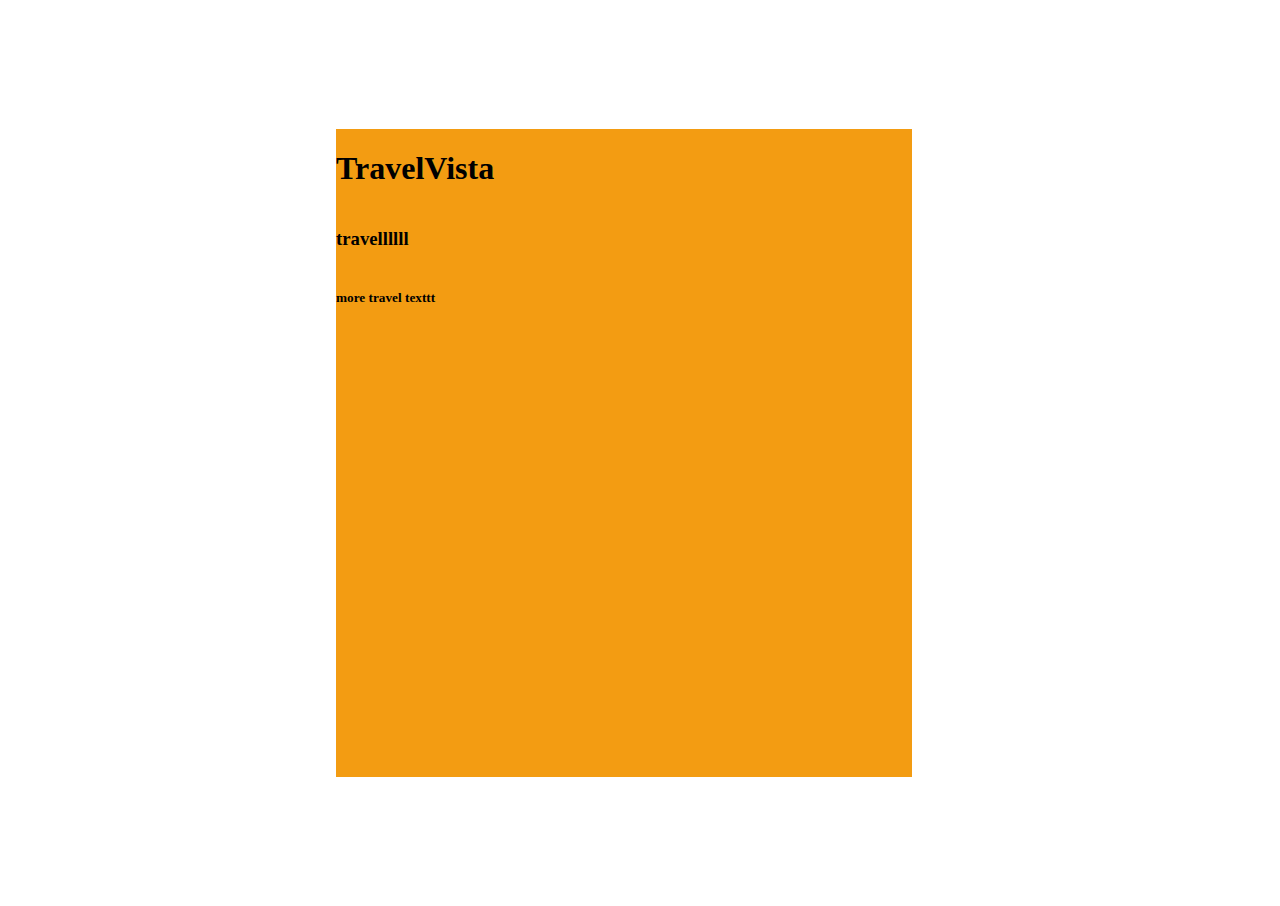
==== kund1.html @ 30a06f60 "layout" ====
<!DOCTYPE html>
<html lang="en">
<head>
    <meta charset="UTF-8">
    <meta name="viewport" content="width=device-width, initial-scale=1.0">
    <title>Document</title>
    <link rel="stylesheet" href="css/kund1.css">
</head>
<body>
    

<div id="container"> 
    <div id="layout"> 
        <div id="main">
            <h1> TravelVista </h1>
            <h3> travellllll </h3>
            <h5> more travel texttt</h5>
            </div>
    </div>



</div>



</body>
</html>
---- css/kund1.css ----
#container{ 

    display: grid; 
    width: 90vw;
    height: 90vh;
    padding: 40px;
    grid-template-columns: 25% 25% 25% 25%;
    grid-template-rows: 10% 40% 40% 10%;
    grid-template-areas: 
    ' . . . . '
    ' . mn mn . '
    ' . mn mn . '
    ' . . . . '

;
}

#layout{
    grid-area:  mn ;
    background-color: #f39c12;
}

#main{
    display: grid;
    grid-template-areas: 
    
    ;
}
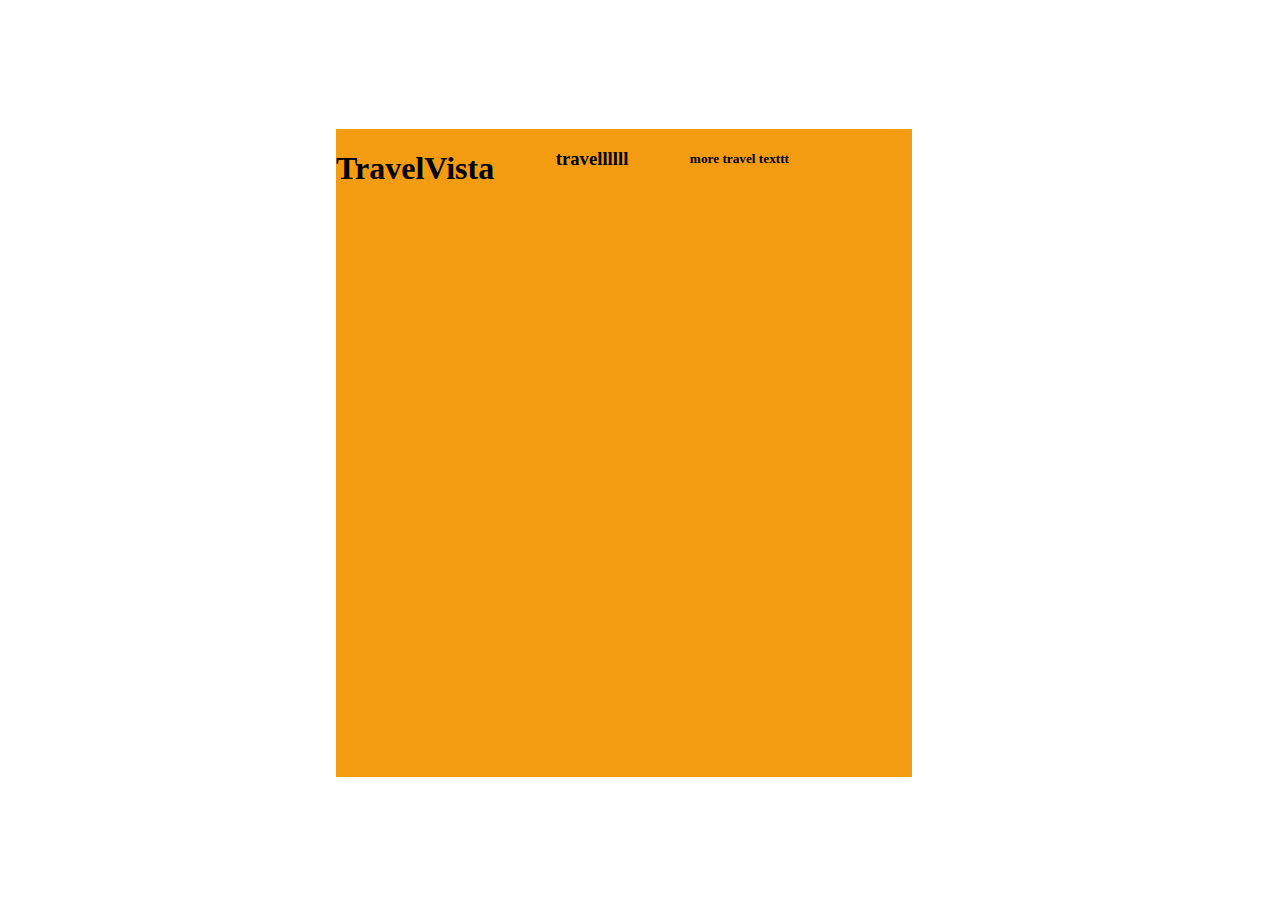
==== commit add6ff94: "mer grid" ====
--- a/kund1.html
+++ b/kund1.html
@@ -16,7 +16,7 @@
             <h3> travellllll </h3>
             <h5> more travel texttt</h5>
             </div>
-    </div>
+        </main>
 
 
 
--- a/css/kund1.css
+++ b/css/kund1.css
@@ -11,7 +11,6 @@
     ' . mn mn . '
     ' . mn mn . '
     ' . . . . '
-
 ;
 }
 
@@ -20,9 +19,32 @@
     background-color: #f39c12;
 }
 
+
+
 #main{
     display: grid;
+    height: 100%;
+    width:100%;
+    grid-template-columns: repeat(25%);
+    grid-template-rows: 30vw 18vw 10vw 30vw 20vw;
     grid-template-areas: 
-    
+    ' h1 h1 h1 h1 '
+    ' h3 h3 h3 h3 '
+    ' h5 h5 h5 h5 '
+    ' img1 img1 img2 img2 '
+    ' ds1 ds1 ds2 ds2 '
     ;
+}
+
+#h1{
+    grid-area: h1 ;
+    background-color: aqua;
+}
+
+#h3{
+    grid-area: h3 ;
+}
+
+#h5{
+    grid-area: h5 ;
 }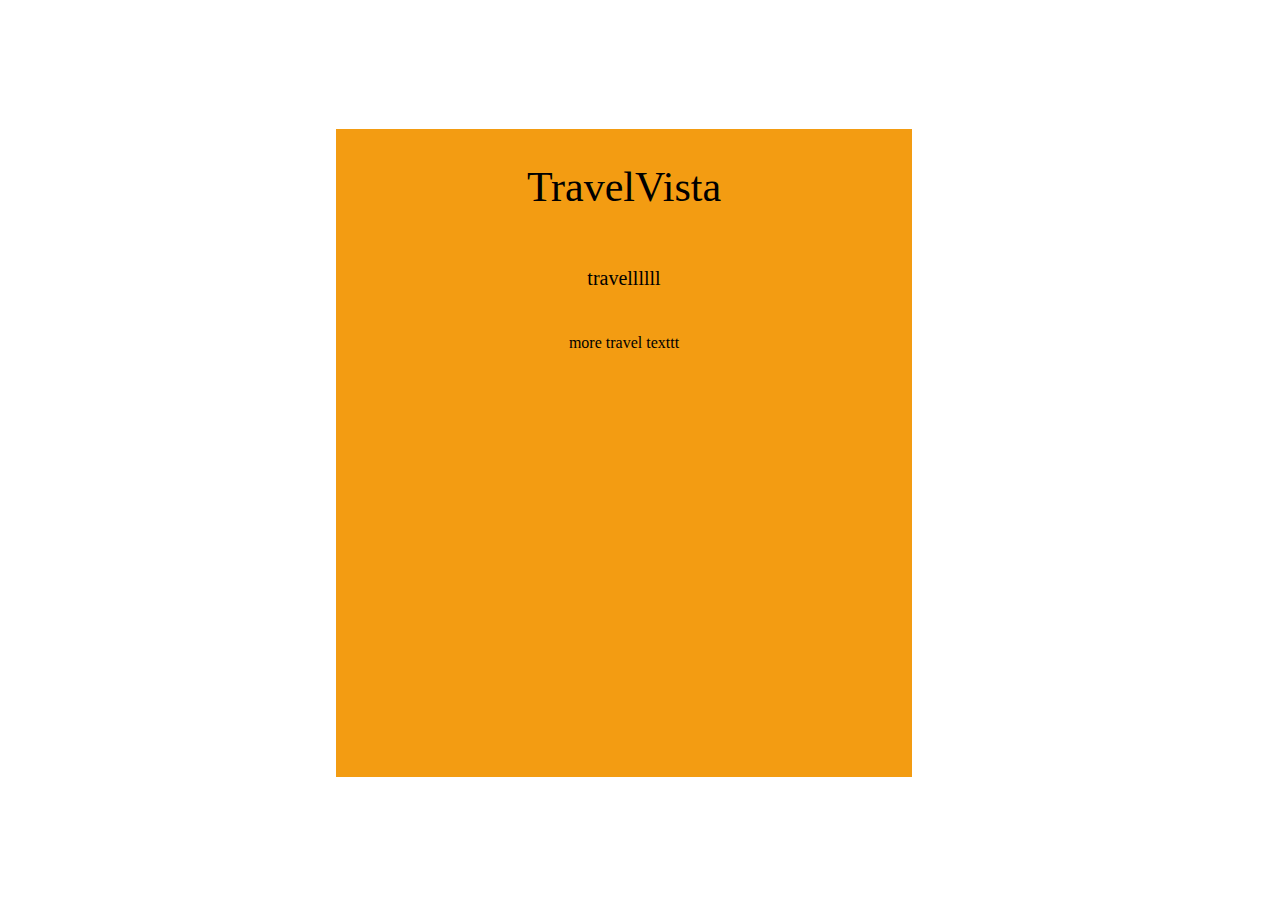
==== commit 26f1a696: "fix" ====
--- a/kund1.html
+++ b/kund1.html
@@ -12,12 +12,13 @@
 <div id="container"> 
     <div id="layout"> 
         <div id="main">
-            <h1> TravelVista </h1>
-            <h3> travellllll </h3>
-            <h5> more travel texttt</h5>
-            </div>
-        </main>
-
+            <div id=h1> TravelVista </div>
+            <div id=h3> travellllll </div>
+            <div id=h5> more travel texttt</div>
+            <div id="img1">          </div>
+            <div id="img2">          </div>
+        </div>
+    </div>
 
 
 </div>
--- a/css/kund1.css
+++ b/css/kund1.css
@@ -26,7 +26,7 @@
     height: 100%;
     width:100%;
     grid-template-columns: repeat(25%);
-    grid-template-rows: 30vw 18vw 10vw 30vw 20vw;
+    grid-template-rows: 18% 10% 10% 30% 20%;
     grid-template-areas: 
     ' h1 h1 h1 h1 '
     ' h3 h3 h3 h3 '
@@ -37,14 +37,32 @@
 }
 
 #h1{
+    display: flex;
     grid-area: h1 ;
-    background-color: aqua;
+    font-size: 42px;
+    justify-content: center;
+    align-items: center;
 }
 
 #h3{
+    display: flex;
     grid-area: h3 ;
+    justify-content: center;
+    align-items: center;
+    font-size: 20px;
 }
 
 #h5{
+    display: flex;
     grid-area: h5 ;
+    justify-content: center;
+    align-items: center;
+}
+
+#img1{
+    grid-area: img1 ;
+}
+
+#img2{
+    grid-area: img2 ;
 }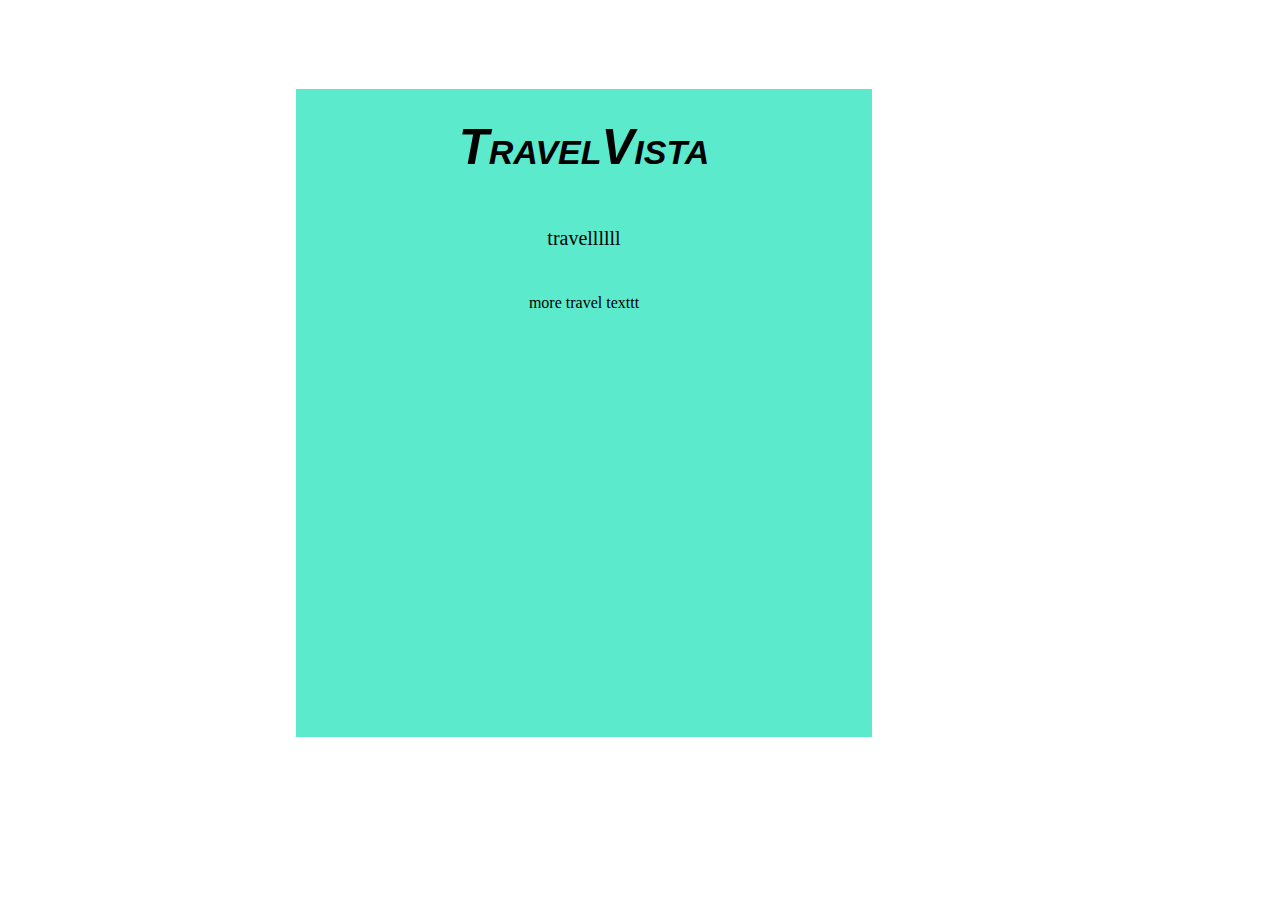
==== commit f9a4d6a2: "wow" ====
--- a/kund1.html
+++ b/kund1.html
@@ -3,7 +3,7 @@
 <head>
     <meta charset="UTF-8">
     <meta name="viewport" content="width=device-width, initial-scale=1.0">
-    <title>Document</title>
+    <title> Welcome to TravelVista </title>
     <link rel="stylesheet" href="css/kund1.css">
 </head>
 <body>
@@ -12,7 +12,7 @@
 <div id="container"> 
     <div id="layout"> 
         <div id="main">
-            <div id=h1> TravelVista </div>
+            <div id=h1> <h3> TravelVista </h3> </div>
             <div id=h3> travellllll </div>
             <div id=h5> more travel texttt</div>
             <div id="img1">          </div>
--- a/css/kund1.css
+++ b/css/kund1.css
@@ -3,7 +3,6 @@
     display: grid; 
     width: 90vw;
     height: 90vh;
-    padding: 40px;
     grid-template-columns: 25% 25% 25% 25%;
     grid-template-rows: 10% 40% 40% 10%;
     grid-template-areas: 
@@ -16,7 +15,7 @@
 
 #layout{
     grid-area:  mn ;
-    background-color: #f39c12;
+    background-color: #5bebcc;
 }
 
 
@@ -42,6 +41,9 @@
     font-size: 42px;
     justify-content: center;
     align-items: center;
+    font-family: Tahoma, sans-serif;
+    font-style: italic;
+    font-variant: small-caps;
 }
 
 #h3{
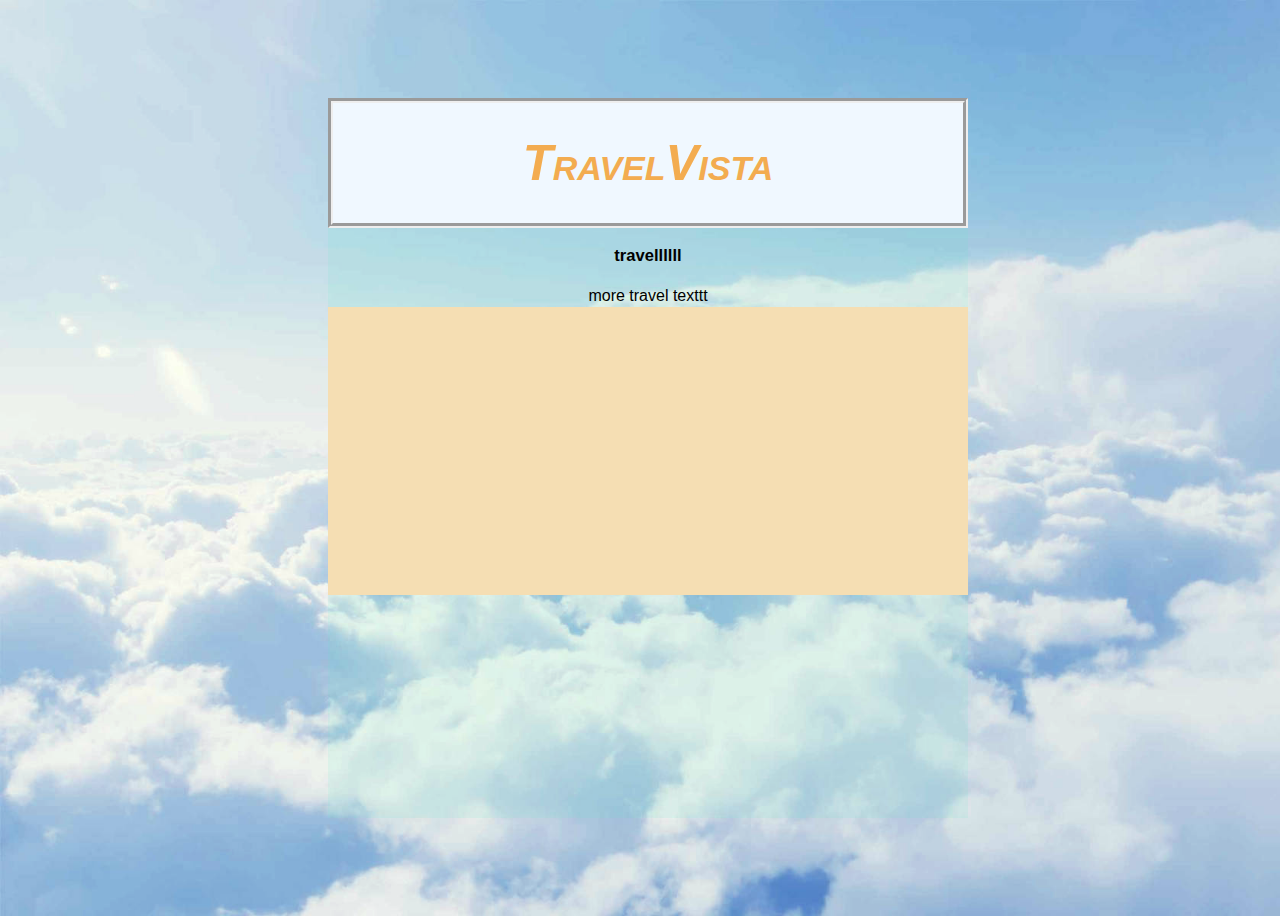
==== commit b6b78331: "lektion 4" ====
--- a/kund1.html
+++ b/kund1.html
@@ -7,13 +7,14 @@
     <link rel="stylesheet" href="css/kund1.css">
 </head>
 <body>
+
     
 
 <div id="container"> 
     <div id="layout"> 
         <div id="main">
             <div id=h1> <h3> TravelVista </h3> </div>
-            <div id=h3> travellllll </div>
+            <div id=h3> <h5> travellllll </h5> </div>
             <div id=h5> more travel texttt</div>
             <div id="img1">          </div>
             <div id="img2">          </div>
--- a/css/kund1.css
+++ b/css/kund1.css
@@ -1,8 +1,17 @@
+body{
+    background-image: url(/forphotoshop/bgbg.png);
+    background-repeat: no-repeat;
+    background-size: cover;
+    scroll-behavior: smooth;
+    
+    
+}
+
 #container{ 
 
     display: grid; 
-    width: 90vw;
-    height: 90vh;
+    width: 100vw;
+    height: 100vh;
     grid-template-columns: 25% 25% 25% 25%;
     grid-template-rows: 10% 40% 40% 10%;
     grid-template-areas: 
@@ -10,12 +19,14 @@
     ' . mn mn . '
     ' . mn mn . '
     ' . . . . '
-;
+    ;
+    
+
 }
 
 #layout{
     grid-area:  mn ;
-    background-color: #5bebcc;
+    background-color: #5bebcc1e;
 }
 
 
@@ -25,7 +36,7 @@
     height: 100%;
     width:100%;
     grid-template-columns: repeat(25%);
-    grid-template-rows: 18% 10% 10% 30% 20%;
+    grid-template-rows: 18% 8% 3% 40% 15%;
     grid-template-areas: 
     ' h1 h1 h1 h1 '
     ' h3 h3 h3 h3 '
@@ -39,11 +50,15 @@
     display: flex;
     grid-area: h1 ;
     font-size: 42px;
+    color:#f3ac50;
     justify-content: center;
     align-items: center;
     font-family: Tahoma, sans-serif;
     font-style: italic;
     font-variant: small-caps;
+    background-color: aliceblue;
+    border-style: groove;
+    border-width: thick;
 }
 
 #h3{
@@ -52,6 +67,7 @@
     justify-content: center;
     align-items: center;
     font-size: 20px;
+    font-family: Tahoma, sans-serif;
 }
 
 #h5{
@@ -59,12 +75,16 @@
     grid-area: h5 ;
     justify-content: center;
     align-items: center;
+    font-family: Tahoma, sans-serif;
 }
 
 #img1{
     grid-area: img1 ;
+    background-color: wheat;
+
 }
 
 #img2{
     grid-area: img2 ;
+    background-color: wheat;
 }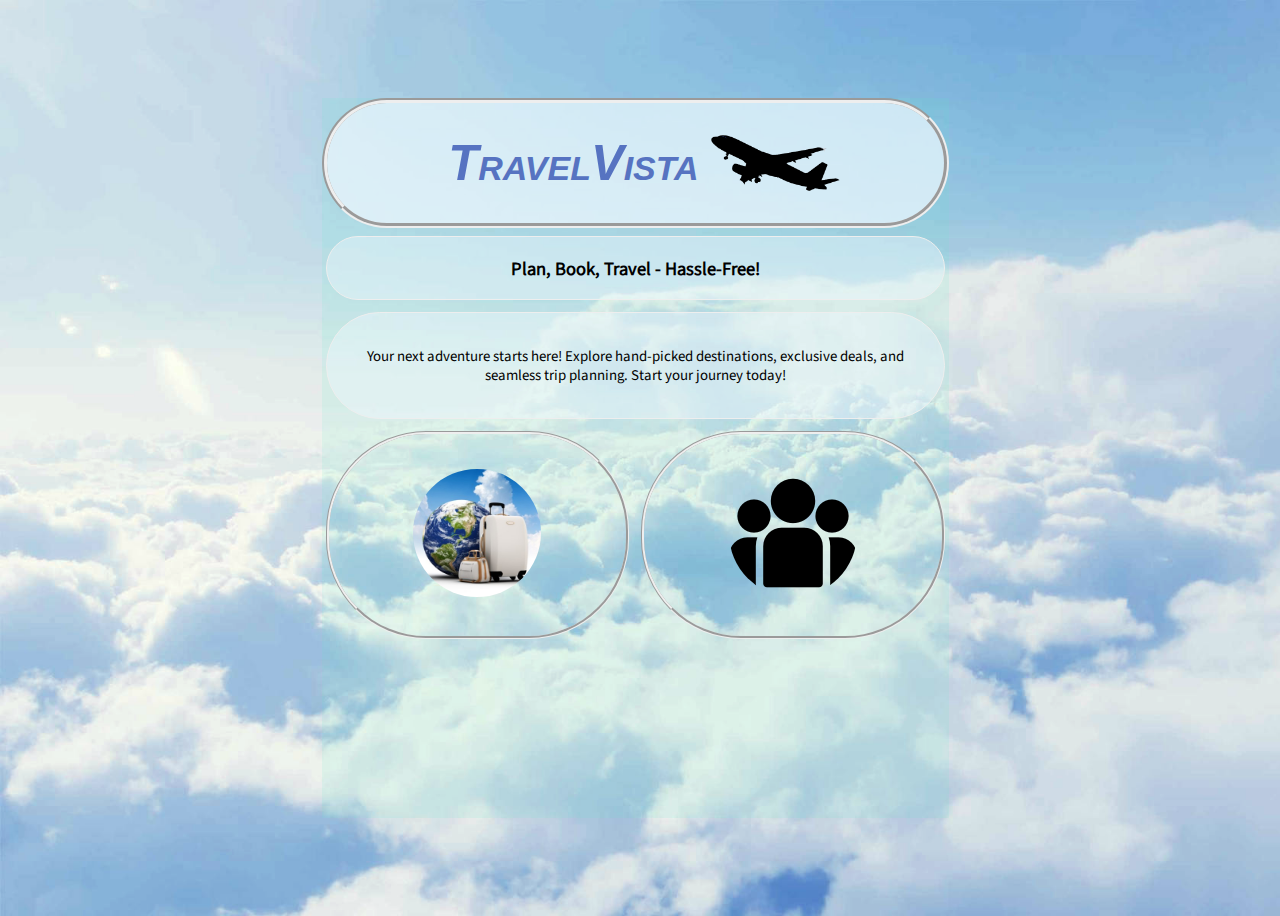
==== commit 70e66574: "edit" ====
--- a/kund1.html
+++ b/kund1.html
@@ -5,6 +5,9 @@
     <meta name="viewport" content="width=device-width, initial-scale=1.0">
     <title> Welcome to TravelVista </title>
     <link rel="stylesheet" href="css/kund1.css">
+    <style>
+        @import url('https://fonts.googleapis.com/css2?family=Chocolate+Classical+Sans&display=swap');
+        </style>
 </head>
 <body>
 
@@ -13,11 +16,26 @@
 <div id="container"> 
     <div id="layout"> 
         <div id="main">
-            <div id=h1> <h3> TravelVista </h3> </div>
-            <div id=h3> <h5> travellllll </h5> </div>
-            <div id=h5> more travel texttt</div>
-            <div id="img1">          </div>
-            <div id="img2">          </div>
+            <div id=h1> 
+                <h3> TravelVista  </h3> 
+                <img id="logo" src="/forphotoshop/logo.png">
+            </div>
+            <div id=h3> 
+                <h5> Plan, Book, Travel - Hassle-Free! </h5> 
+            </div>
+            <div id=h5> 
+                Your next adventure starts here! Explore hand-picked destinations, exclusive deals, and seamless trip planning. Start your journey today!
+            </div>
+            <div id="img1"> 
+                <a href="kund2.html">
+                    <img class="myimgs" src="/forphotoshop/Travel_Program_fi.jpg"> 
+                </a>     
+            </div>
+            <div id="img2"> 
+                <a href="kund3.html">
+                    <img class="myimgs" src="/forphotoshop/681494.png">  
+                </a>       
+            </div>
         </div>
     </div>
 
--- a/css/kund1.css
+++ b/css/kund1.css
@@ -7,10 +7,16 @@
     
 }
 
+.chocolate-classical-sans-regular {
+    font-family: "Chocolate Classical Sans", sans-serif;
+    font-weight: 300;
+    font-style: normal;
+}
+
 #container{ 
 
     display: grid; 
-    width: 100vw;
+    width: 98vw;
     height: 100vh;
     grid-template-columns: 25% 25% 25% 25%;
     grid-template-rows: 10% 40% 40% 10%;
@@ -35,8 +41,9 @@
     display: grid;
     height: 100%;
     width:100%;
-    grid-template-columns: repeat(25%);
-    grid-template-rows: 18% 8% 3% 40% 15%;
+    grid-template-columns: repeat(25%) ;
+    grid-template-rows: 18% 10% 16% 30% 15%;
+    grid-gap: 4px;
     grid-template-areas: 
     ' h1 h1 h1 h1 '
     ' h3 h3 h3 h3 '
@@ -50,15 +57,25 @@
     display: flex;
     grid-area: h1 ;
     font-size: 42px;
-    color:#f3ac50;
+    color:#5673c1;
     justify-content: center;
     align-items: center;
+    text-align: center;
     font-family: Tahoma, sans-serif;
     font-style: italic;
     font-variant: small-caps;
-    background-color: aliceblue;
+    background-color: rgba(240, 248, 255, 0.705);
     border-style: groove;
     border-width: thick;
+    border-radius: 100px;
+    text-indent: 30px;
+    
+}
+
+#logo{
+    display: flex;
+    height: 10vh;
+    
 }
 
 #h3{
@@ -68,23 +85,62 @@
     align-items: center;
     font-size: 20px;
     font-family: Tahoma, sans-serif;
+    border-style: groove;
+    border-width: thin;
+    padding: 16px;
+    margin: 4px;
+    font-family: "Chocolate Classical Sans", sans-serif;
+    
+    border-radius: 100px;
+    background-color: rgba(240, 248, 255, 0.444);
 }
 
 #h5{
     display: flex;
     grid-area: h5 ;
-    justify-content: center;
+    text-align: center;
     align-items: center;
     font-family: Tahoma, sans-serif;
+    font-size: smaller;
+    border-style: groove;
+    border-width: thin;
+    padding: 16px;
+    margin: 4px;
+    font-family: "Chocolate Classical Sans", sans-serif;
+    
+    border-radius: 100px;
+    background-color: rgba(240, 248, 255, 0.444);
 }
 
 #img1{
     grid-area: img1 ;
-    background-color: wheat;
+    border-style: groove;
+    margin: 4px;
+    border-radius: 100px;
+    display: flex;
+    align-items: center;
+    justify-content: center;
+    
+    
 
+}
+
+.myimgs{
+    
+    width: 10vw;
+    border-radius: 100%;
+    
+    
 }
 
 #img2{
     grid-area: img2 ;
-    background-color: wheat;
-}+    border-style: groove;
+    margin: 4px;
+    border-radius: 100px;
+    display: flex;
+    align-items: center;
+    justify-content: center;
+    
+}
+
